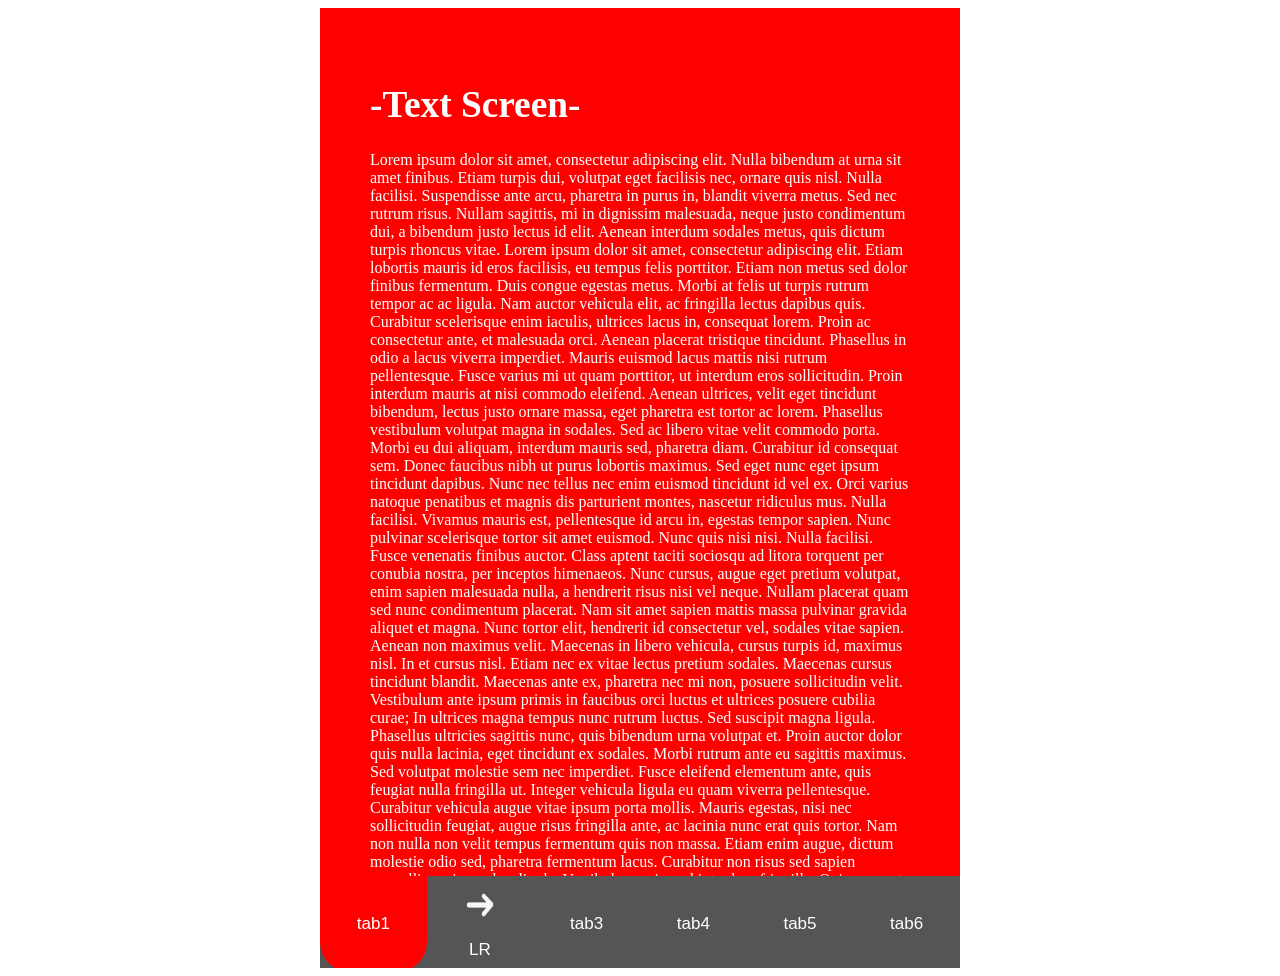
==== Phase 1.2/Example.html @ 3253b30b "added icon" ====
<html lang="en"><head><meta http-equiv="Content-Type" content="text/html; charset=windows-1252">
<title>Example</title>
<style>

.device { /* device specifications from professor golub */
  margin:auto; 
  max-width: 640px;
  max-height: 960px;
  width: 640px;
  height: 960px;
  overflow: hidden;
  background-color: #555;
  position: relative;
}

h1 {
  font-size: 28pt;
}

/* Style the tab buttons */
.tablink {
  background-color: #555;
  color: white;
  float: left;
  border: none;
  outline: none;
  cursor: pointer;
  padding: 14px 16px;
  font-size: 17px;
  width: calc(100% / 6); /* kind of old solution for even split between 6 div*/
  height: 10%;
  border-bottom-left-radius: 30px;
  border-bottom-right-radius: 30px;
}

/* Change background color of buttons on hover */
.tablink:hover {
  background-color: #777;
}

/* Set default styles for tab content */
.tabcontent {
  color: white;
  height: 80%;
  display: none;
  padding: 50px;
  text-align: center;
  overflow-y: auto;
}

/* Style each tab content individually */
#tab1 {background-color:red; text-align:left; }
#tab2 { background-color:green; position: relative; }
.bottomRight { 
  position: absolute; 
  right: 50px; 
  bottom: 50px; 
  text-align: right; 
}
.tab2_icon {
  width: 30px;
  height: 30px;
}
#tab3 {background-color:blue;}
#tab4 {background-color:orange;}
#tab5 {background-color:purple;}
#tab6 {background-color:teal;}

</style>


</head>

<body>
<div class="device">

    <div id="tab1" class="tabcontent">
        <h1> -Text Screen- </h1>
        <p id="tab1content"></p>
    </div>
        
    <div id="tab2" class="tabcontent">
        <h1> -Text in Lower Right- </h1>
        <div class="bottomRight">
          <p id="tab2content">Down here!</p>
        </div>
    </div>

    <div id="tab3" class="tabcontent">
        <h1>tab3</h1>
        <p>tab3 is the capital of Japan.</p>
    </div>

    <div id="tab4" class="tabcontent">
        <h1>tab4</h1>
        <p>tab4 is the capital of Norway.</p>
    </div>

    <div id="tab5" class="tabcontent">
    </div>

    <div id="tab6" class="tabcontent">
    </div>

    <button class="tablink" onclick="openCity('tab1', this, 'red')" id="defaultOpen">tab1</button>
    <button class="tablink" onclick="openCity('tab2', this, 'green')"><img src="tab2_icon.png" class="tab2_icon"><br><br>LR</button>
    <button class="tablink" onclick="openCity('tab3', this, 'blue')">tab3</button>
    <button class="tablink" onclick="openCity('tab4', this, 'orange')">tab4</button>
    <button class="tablink" onclick="openCity('tab5', this, 'purple')">tab5</button>
    <button class="tablink" onclick="openCity('tab6', this, 'teal')">tab6</button>

</div>

<script>
function openCity(cityName,elmnt,color) {
  var i, tabcontent, tablinks;
  tabcontent = document.getElementsByClassName("tabcontent");
  for (i = 0; i < tabcontent.length; i++) {
    tabcontent[i].style.display = "none";
  }
  tablinks = document.getElementsByClassName("tablink");
  for (i = 0; i < tablinks.length; i++) {
    tablinks[i].style.backgroundColor = "";
  }
  document.getElementById(cityName).style.display = "block";
  elmnt.style.backgroundColor = color;

}
// Get the element with id="defaultOpen" and click on it
document.getElementById("defaultOpen").click();

// get the text from the other file cause having it here is annoying
fetch("lorem.txt").then(response => response.text()).then(text => document.getElementById("tab1content").textContent = text);
</script>

</body></html>
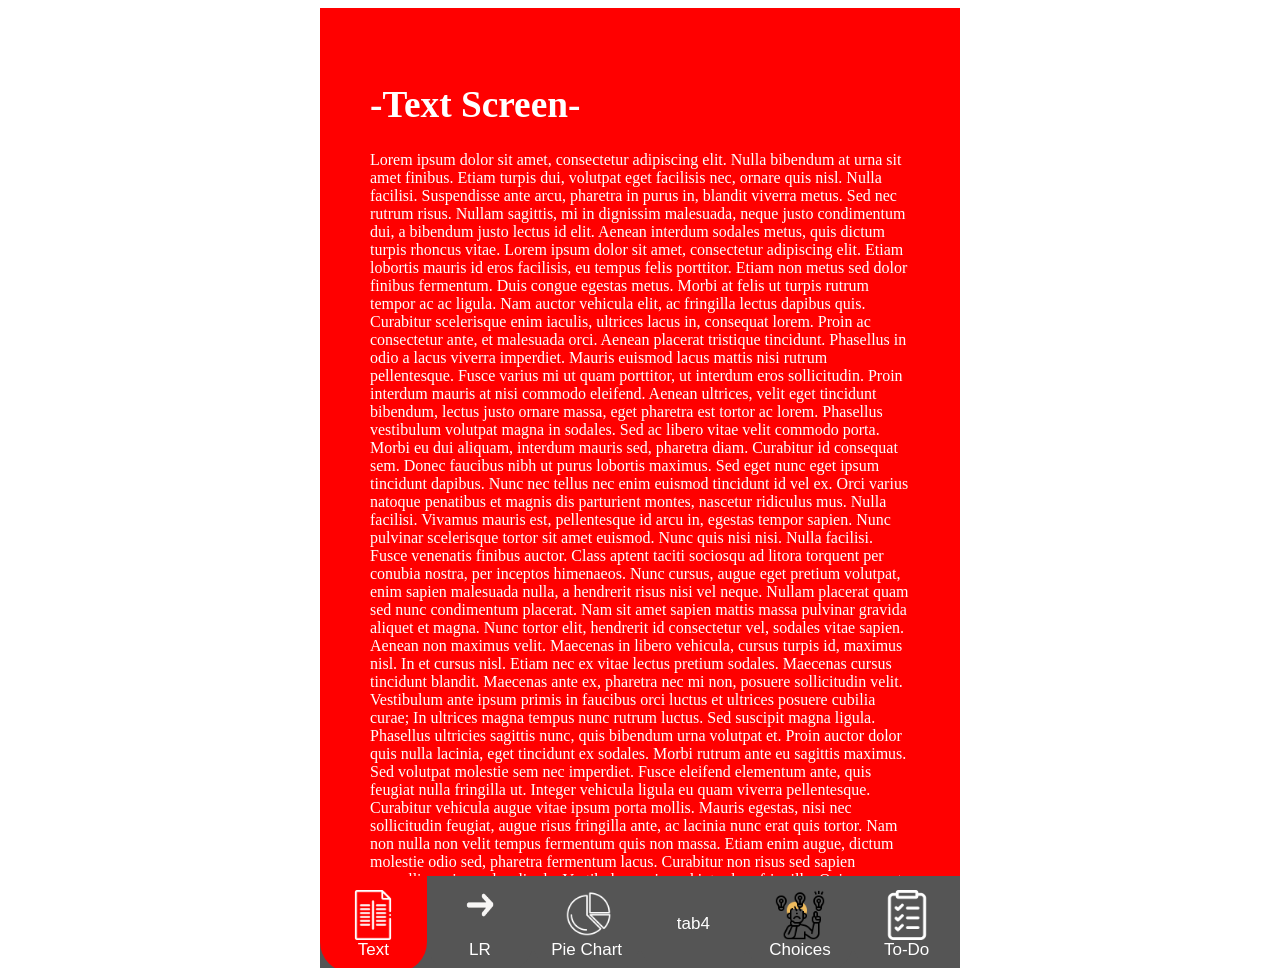
==== commit 39a5a372: "Merge branch 'main' into tab2" ====
--- a/Phase 1.2/Example.html
+++ b/Phase 1.2/Example.html
@@ -1,6 +1,10 @@
 
-<html lang="en"><head><meta http-equiv="Content-Type" content="text/html; charset=windows-1252">
+<html lang="en"><head>
+  <meta http-equiv="Content-Type" content="text/html; charset=windows-1252">
 <title>Example</title>
+<link rel="icon" href="choices.png">
+<script src="chart.js"></script>
+<script src="chartjs-plugin-datalabels.js"></script>
 <style>
 
 .device { /* device specifications from professor golub */
@@ -49,6 +53,20 @@
   overflow-y: auto;
 }
 
+.tab3yellow {
+  background-color: black;
+  color: yellow; 
+  padding: 0;
+  margin: 0;
+}
+
+.tab3black {
+  background-color: yellow;
+  color: black; 
+  padding: 0;
+  margin: 0;
+}
+
 /* Style each tab content individually */
 #tab1 {background-color:red; text-align:left; }
 #tab2 { background-color:green; position: relative; }
@@ -67,6 +85,132 @@
 #tab5 {background-color:purple;}
 #tab6 {background-color:teal;}
 
+/* for tab6 */
+.taskList {
+  margin: 15;
+  padding: 0;
+  list-style-type: none;
+}
+
+.taskList li {
+  margin-top: 6px;
+  cursor: pointer;
+  position: relative;
+  padding: 12px 8px 12px 40px;
+  background: white;
+  font-size: 18px;
+  transition: 0.2s;
+  color: black;
+  border-radius: 15px;
+
+  /* make the list items unselectable */
+  -webkit-user-select: none;
+  -moz-user-select: none;
+  -ms-user-select: none;
+  user-select: none;
+}
+
+.taskList li:nth-child(odd) {
+  background: lightgrey
+}
+
+.taskList li:hover {
+  background: lightcyan;
+  box-shadow: 3px 4px #346354;
+}
+
+.taskList li.checked {
+  background: #888;
+  color: #fff;
+  text-decoration: line-through;
+}
+
+ul li.checked::before {
+  content: '';
+  position: absolute;
+  border-color: #fff;
+  border-style: solid;
+  border-width: 0 2px 2px 0;
+  top: 10px;
+  left: 16px;
+  transform: rotate(45deg);
+  height: 15px;
+  width: 7px;
+}
+
+.close {
+  position: absolute;
+  right: 2;
+  top: 2;
+  padding: 10px 16px 10px 16px;
+  border-radius: 15px;
+}
+
+.close:hover {
+  background-color: #f44336;
+  color: white;
+}
+
+.tab6header {
+  background-color: darkslategrey;
+  padding: 30px 40px;
+  color: white;
+  text-align: center;
+  border-radius: 15px;
+}
+
+.tab6header:after {
+  content: "";
+  display: table;
+  clear: both;
+}
+
+input {
+  margin-left: 0;
+  border: none;
+  border-radius: 5px;
+  width: 10%;
+  padding: 10px;
+  float: center;
+  font-size: 16px;
+  
+}
+
+.addButton {
+  padding: 10px;
+  width: 20%;
+  background: #d9d9d9;
+  color: #555;
+  float: center;
+  text-align: center;
+  font-size: 16px;
+  cursor: pointer;
+  transition: 0.3s;
+  border-radius: 5px;
+}
+
+.addButton:hover {
+  background-color: greenyellow;
+}
+
+
+#tab5 {
+  text-align: left;
+}
+
+#output{
+  padding: 20px;
+  border: 2px solid black;
+  background-color: rgb(106, 106, 106);
+  min-height: 30px;
+  width: 50%;
+}
+
+.tab-icon {
+  width: 50px;
+  height: 50px;
+}
+
 </style>
 
 
@@ -88,8 +232,12 @@
     </div>
 
     <div id="tab3" class="tabcontent">
-        <h1>tab3</h1>
-        <p>tab3 is the capital of Japan.</p>
+      <h1>Colors</h1>
+      <div>
+        <p class="tab3yellow">This is the first one</p>
+        <p class="tab3black">This is the second one</p>
+      </div>
+        <canvas id="myPieChart" width="1500" height="1500" style="display: block; box-sizing: border-box; height: 600px; width: 600px;"></canvas>
     </div>
 
     <div id="tab4" class="tabcontent">
@@ -98,17 +246,56 @@
     </div>
 
     <div id="tab5" class="tabcontent">
-    </div>
+      <h1>-Choices Screen-</h1>
+      <h2>Camera Type #1</h2>
+      <input type="radio" id= "dSLR" name="cam_types" value="dSLR">
+      <label for="dSLR">dSLR</label><br>
+
+      <input type="radio" id= "mirrorLess" name="cam_types" value="mirrorLess">
+      <label for="mirrorLess">mirrorLess</label><br>
+
+      <br>
+      <h2>Camera Type #2</h2>
+      <select id="dropdown2">
+          <option value="dSLR">dSLR</option>
+          <option value="mirrorLess">mirrorLess</option>
+      </select>
+      <br>
+
+      <button onclick="camChoices()">Submit</button>
+
+      <p id="output"></p>
+
+    </div>
+
 
     <div id="tab6" class="tabcontent">
-    </div>
-
-    <button class="tablink" onclick="openCity('tab1', this, 'red')" id="defaultOpen">tab1</button>
+
+      <div id="tab6header" class="tab6header">
+        <h2> To-Do List </h2>
+        <input type="text" id="toDoInput" placeholder="Task..."/>
+        <span onclick="newElement()" class="addButton"> Add </span>
+      </div>
+
+      <ul id="taskList" class="taskList">
+        <li> Go to work </li>
+        <li class="checked"> Walk the dog </li>
+        <li> Complete homework </li>
+        <li> Make dinner </li>
+      </ul>
+
+    </div>
+
+    <button class="tablink" onclick="openCity('tab1', this, 'red')" id="defaultOpen">
+      <img src="column.png" alt="icon" class="tab-icon"><br>Text</button>
     <button class="tablink" onclick="openCity('tab2', this, 'green')"><img src="tab2_icon.png" class="tab2_icon"><br><br>LR</button>
-    <button class="tablink" onclick="openCity('tab3', this, 'blue')">tab3</button>
+    <button class="tablink" onclick="openCity('tab3', this, 'blue')">
+      <img src="pie-chart.png" alt="icon" class="tab-icon"><br>Pie Chart</button>
     <button class="tablink" onclick="openCity('tab4', this, 'orange')">tab4</button>
-    <button class="tablink" onclick="openCity('tab5', this, 'purple')">tab5</button>
-    <button class="tablink" onclick="openCity('tab6', this, 'teal')">tab6</button>
+    <button class="tablink" onclick="openCity('tab5', this, 'purple')">
+      <img src="choices.png" alt="icon" class="tab-icon">Choices</button>
+    <button class="tablink" onclick="openCity('tab6', this, 'teal')">
+      <img src="to-do-list.png" alt="icon" class="tab-icon"><br>To-Do</button>
 
 </div>
 
@@ -130,8 +317,138 @@
 // Get the element with id="defaultOpen" and click on it
 document.getElementById("defaultOpen").click();
 
+function camChoices(){
+  const selected = document.querySelector('input[name="cam_types"]:checked')
+
+  if (!selected) {
+    document.getElementById("output").textContent = "Please select a camera option.";
+    return;
+  }
+  const dropdown = document.getElementById("dropdown2").value;
+
+  document.getElementById("output").textContent ="You selected " + selected.value +" and " + dropdown;
+}
 // get the text from the other file cause having it here is annoying
 fetch("lorem.txt").then(response => response.text()).then(text => document.getElementById("tab1content").textContent = text);
+
+
+//tab6
+// appending x button children to the list items
+var myNodelist = document.getElementsByTagName("LI");
+var i;
+for (i = 0; i < myNodelist.length; i++) {
+  var span = document.createElement("SPAN");
+  var txt = document.createTextNode("\u00D7");
+  span.className = "close";
+  span.appendChild(txt);
+  myNodelist[i].appendChild(span);
+}
+
+// helps us hide things that are "deleted"
+var close = document.getElementsByClassName("close");
+var i;
+for (i = 0; i < close.length; i++) {
+  close[i].onclick = function() {
+    var div = this.parentElement;
+    div.remove();
+  }
+}
+
+// toggle class list for list elements when clicked
+var list = document.querySelector('ul');
+list.addEventListener('click', function(ev) {
+  if (ev.target.tagName === 'LI') {
+    ev.target.classList.toggle('checked');
+  }
+}, false);
+
+function newElement() {
+  // create a new element on the page with tag str
+  var li = document.createElement("LI"); 
+  // get the string from the input element
+  var inputValue = document.getElementById("toDoInput").value;
+  // create a new text node with the string from input
+  var t = document.createTextNode(inputValue);
+  // append the text t into the new list element
+  li.appendChild(t);
+
+  if (inputValue === '') {
+    alert("You must write something!");
+  } else {
+    document.getElementById("taskList").appendChild(li);
+  }
+  document.getElementById("toDoInput").value = "";
+
+  // don't forget to add the close button to new elements
+  var span = document.createElement("SPAN");
+  var txt = document.createTextNode("\u00D7");
+  span.className = "close";
+  span.appendChild(txt);
+  li.appendChild(span);
+
+  for (i = 0; i < close.length; i++) {
+    close[i].onclick = function() {
+      var div = this.parentElement;
+      div.style.display = "none";
+    }
+  }
+
+}
+// tab 3 pie chart code
+
+
+     const myContext = document.getElementById('myPieChart').getContext('2d');
+   
+     const myData = {
+        labels: ['Vegetables  ', 'Protein  ', 'Carbohydrates  ', 'Fruits    '],
+        datasets: [{
+           label: 'Dinner',
+           data: [25, 50, 30, 15],
+           backgroundColor: ['#78bd5e', '#bd5e6e', '#bda45e', '#5ebdbd']
+        }]
+     };
+  
+     const chartConfig = {
+        type: 'pie',
+        data: myData,
+        plugins: [ChartDataLabels],
+        options: {
+           events: [],
+           layout: {
+              padding: {
+                 top: 30
+              }
+           },
+           plugins: { 
+              legend: { 
+                 labels: { 
+                    font: { family: 'Consolas', size: 20 },
+                    padding: 5
+                 },
+                 position: 'bottom', 
+                 align: 'start',
+              },
+ 
+              datalabels: {
+                 color: '#111111',
+                 anchor: 'end', 
+                 align: 'end', 
+                 offset: 5,   
+                 font: {
+                   weight: 'bold',
+                   size: 16
+                 },
+                 formatter: (value) => { return value; }
+              }
+           }
+        }
+     };
+
+     myChart = new Chart(myContext, chartConfig);
+   
+   
+
+
 </script>
 
 </body></html>
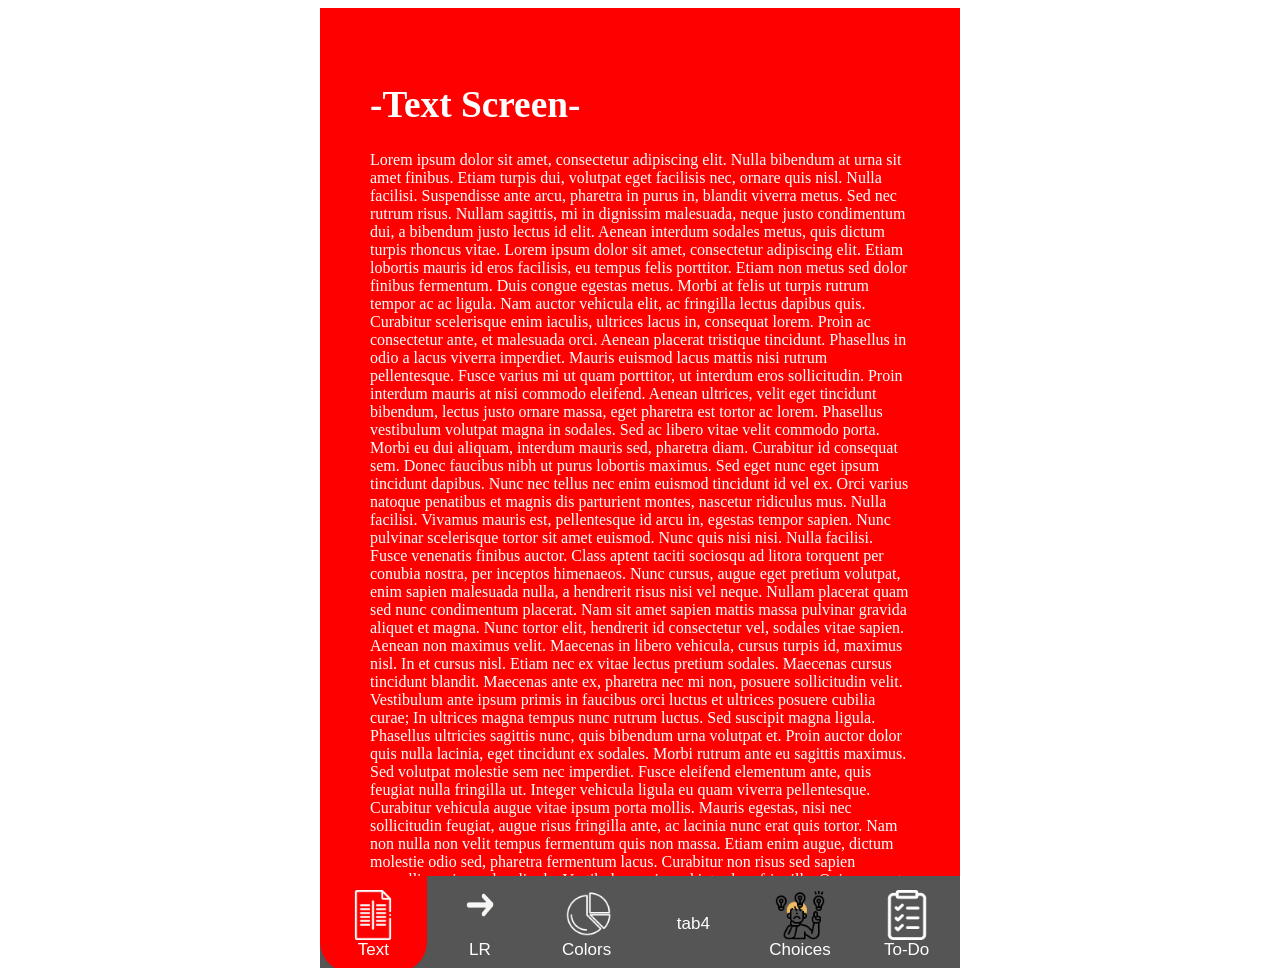
==== commit 598a48f8: "tab3 changed name to Colors" ====
--- a/Phase 1.2/Example.html
+++ b/Phase 1.2/Example.html
@@ -176,6 +176,10 @@
   
 }
 
+input.todoinput {
+  width: 80%;
+}
+
 .addButton {
   padding: 10px;
   width: 20%;
@@ -273,7 +277,7 @@
 
       <div id="tab6header" class="tab6header">
         <h2> To-Do List </h2>
-        <input type="text" id="toDoInput" placeholder="Task..."/>
+        <input type="text" id="toDoInput" class="todoinput" placeholder="Task..."/>
         <span onclick="newElement()" class="addButton"> Add </span>
       </div>
 
@@ -290,7 +294,7 @@
       <img src="column.png" alt="icon" class="tab-icon"><br>Text</button>
     <button class="tablink" onclick="openCity('tab2', this, 'green')"><img src="tab2_icon.png" class="tab2_icon"><br><br>LR</button>
     <button class="tablink" onclick="openCity('tab3', this, 'blue')">
-      <img src="pie-chart.png" alt="icon" class="tab-icon"><br>Pie Chart</button>
+      <img src="pie-chart.png" alt="icon" class="tab-icon"><br>Colors</button>
     <button class="tablink" onclick="openCity('tab4', this, 'orange')">tab4</button>
     <button class="tablink" onclick="openCity('tab5', this, 'purple')">
       <img src="choices.png" alt="icon" class="tab-icon">Choices</button>
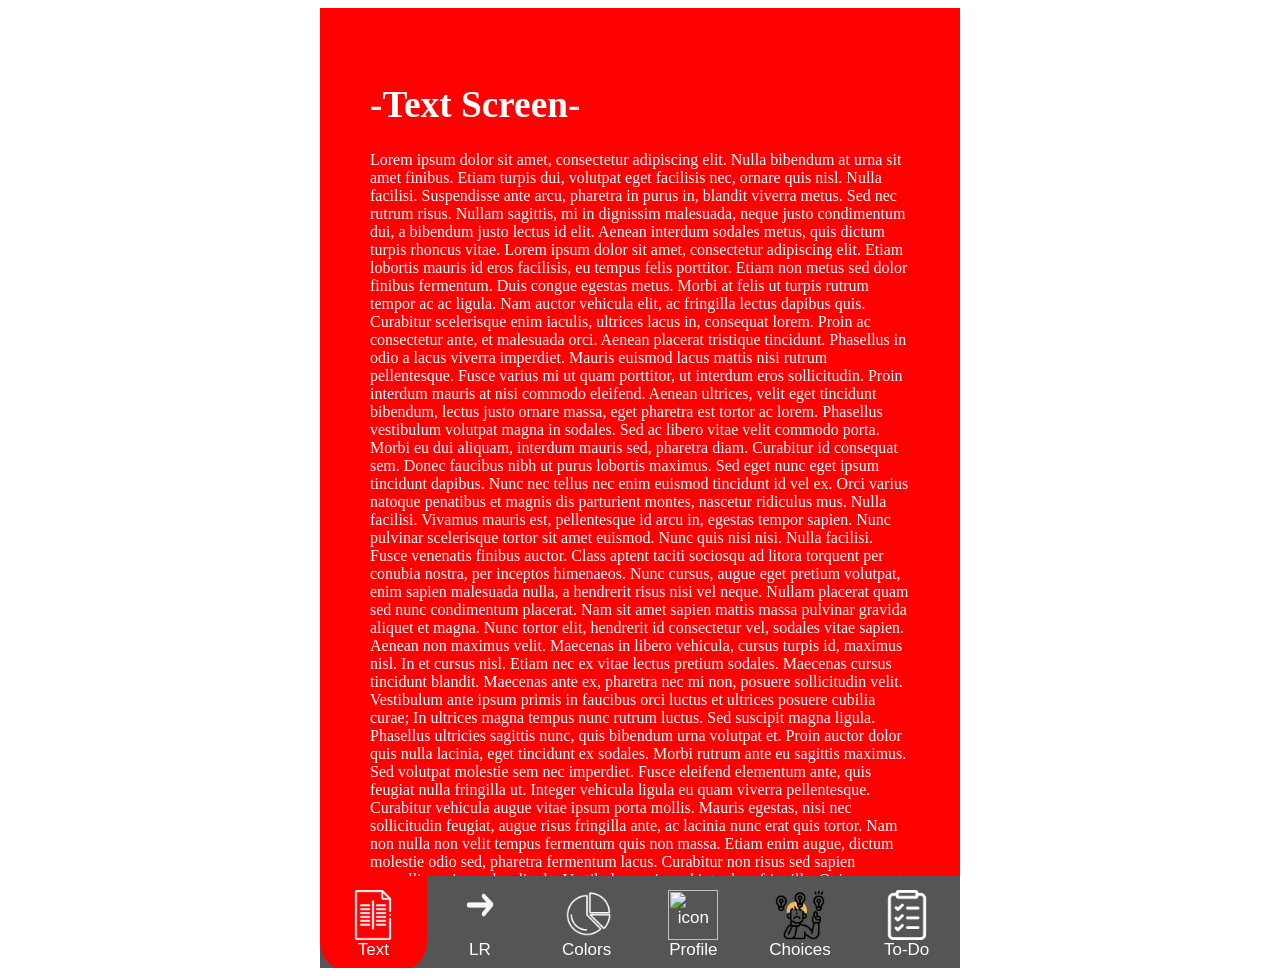
==== commit f96da7c5: "Added profile icon" ====
--- a/Phase 1.2/Example.html
+++ b/Phase 1.2/Example.html
@@ -53,6 +53,22 @@
   overflow-y: auto;
 }
 
+.center {
+  text-align: center;
+}
+
+#popup {
+  color:black;
+  background-color: red;
+  display: none;
+  align-items: center;
+  padding: 20px;
+}
+
+.closeButton {
+  float: right;
+  cursor: pointer;
+}
 .tab3yellow {
   background-color: black;
   color: yellow; 
@@ -81,7 +97,7 @@
   height: 30px;
 }
 #tab3 {background-color:blue;}
-#tab4 {background-color:orange;}
+#tab4 {background-color:orange; text-align:left;}
 #tab5 {background-color:purple;}
 #tab6 {background-color:teal;}
 
@@ -245,8 +261,15 @@
     </div>
 
     <div id="tab4" class="tabcontent">
-        <h1>tab4</h1>
-        <p>tab4 is the capital of Norway.</p>
+        <h1>-User Profile-</h1>
+        <div class = "center">
+          <img id = "profileImage"src = "images/SmileyFace.png" alt="Smiley Face" style="width:150px;height:150px;">
+          <h2>Smiley J. Smiley</h2>
+        </div>
+        <div id = "popup">
+          <span id = "closePopup" class = "closeButton">X</span>
+          <h2><b>Warning!</b> Do not click on the profile image.</h2>
+        </div>
     </div>
 
     <div id="tab5" class="tabcontent">
@@ -295,7 +318,8 @@
     <button class="tablink" onclick="openCity('tab2', this, 'green')"><img src="tab2_icon.png" class="tab2_icon"><br><br>LR</button>
     <button class="tablink" onclick="openCity('tab3', this, 'blue')">
       <img src="pie-chart.png" alt="icon" class="tab-icon"><br>Colors</button>
-    <button class="tablink" onclick="openCity('tab4', this, 'orange')">tab4</button>
+    <button class="tablink" onclick="openCity('tab4', this, 'orange')">
+      <img src="user.png" alt="icon" class="tab-icon"><br>Profile</button>
     <button class="tablink" onclick="openCity('tab5', this, 'purple')">
       <img src="choices.png" alt="icon" class="tab-icon">Choices</button>
     <button class="tablink" onclick="openCity('tab6', this, 'teal')">
@@ -335,6 +359,17 @@
 // get the text from the other file cause having it here is annoying
 fetch("lorem.txt").then(response => response.text()).then(text => document.getElementById("tab1content").textContent = text);
 
+const profileImage = document.getElementById("profileImage");
+const popup = document.getElementById("popup");
+const closePopup = document.getElementById("closePopup");
+
+profileImage.addEventListener("click", () => {
+  popup.style.display = "block";
+});
+
+closePopup.addEventListener("click", () => {
+  popup.style.display = "none";
+});
 
 //tab6
 // appending x button children to the list items
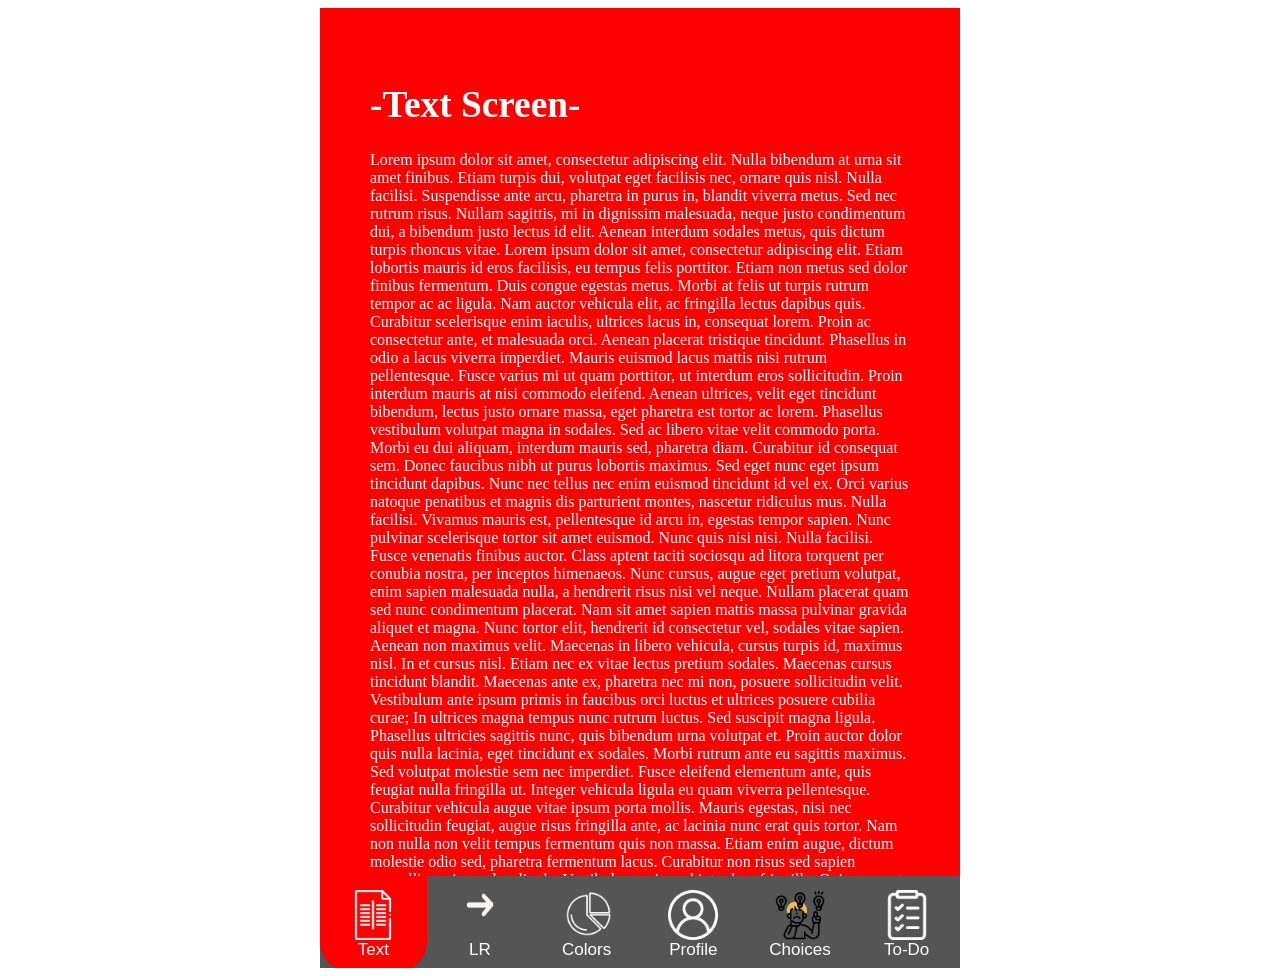
==== commit d6697911: "tab4 icon" ====
--- a/Phase 1.2/Example.html
+++ b/Phase 1.2/Example.html
@@ -53,22 +53,6 @@
   overflow-y: auto;
 }
 
-.center {
-  text-align: center;
-}
-
-#popup {
-  color:black;
-  background-color: red;
-  display: none;
-  align-items: center;
-  padding: 20px;
-}
-
-.closeButton {
-  float: right;
-  cursor: pointer;
-}
 .tab3yellow {
   background-color: black;
   color: yellow; 
@@ -97,7 +81,7 @@
   height: 30px;
 }
 #tab3 {background-color:blue;}
-#tab4 {background-color:orange; text-align:left;}
+#tab4 {background-color:orange;}
 #tab5 {background-color:purple;}
 #tab6 {background-color:teal;}
 
@@ -261,15 +245,8 @@
     </div>
 
     <div id="tab4" class="tabcontent">
-        <h1>-User Profile-</h1>
-        <div class = "center">
-          <img id = "profileImage"src = "images/SmileyFace.png" alt="Smiley Face" style="width:150px;height:150px;">
-          <h2>Smiley J. Smiley</h2>
-        </div>
-        <div id = "popup">
-          <span id = "closePopup" class = "closeButton">X</span>
-          <h2><b>Warning!</b> Do not click on the profile image.</h2>
-        </div>
+        <h1>tab4</h1>
+        <p>tab4 is the capital of Norway.</p>
     </div>
 
     <div id="tab5" class="tabcontent">
@@ -359,17 +336,6 @@
 // get the text from the other file cause having it here is annoying
 fetch("lorem.txt").then(response => response.text()).then(text => document.getElementById("tab1content").textContent = text);
 
-const profileImage = document.getElementById("profileImage");
-const popup = document.getElementById("popup");
-const closePopup = document.getElementById("closePopup");
-
-profileImage.addEventListener("click", () => {
-  popup.style.display = "block";
-});
-
-closePopup.addEventListener("click", () => {
-  popup.style.display = "none";
-});
 
 //tab6
 // appending x button children to the list items
